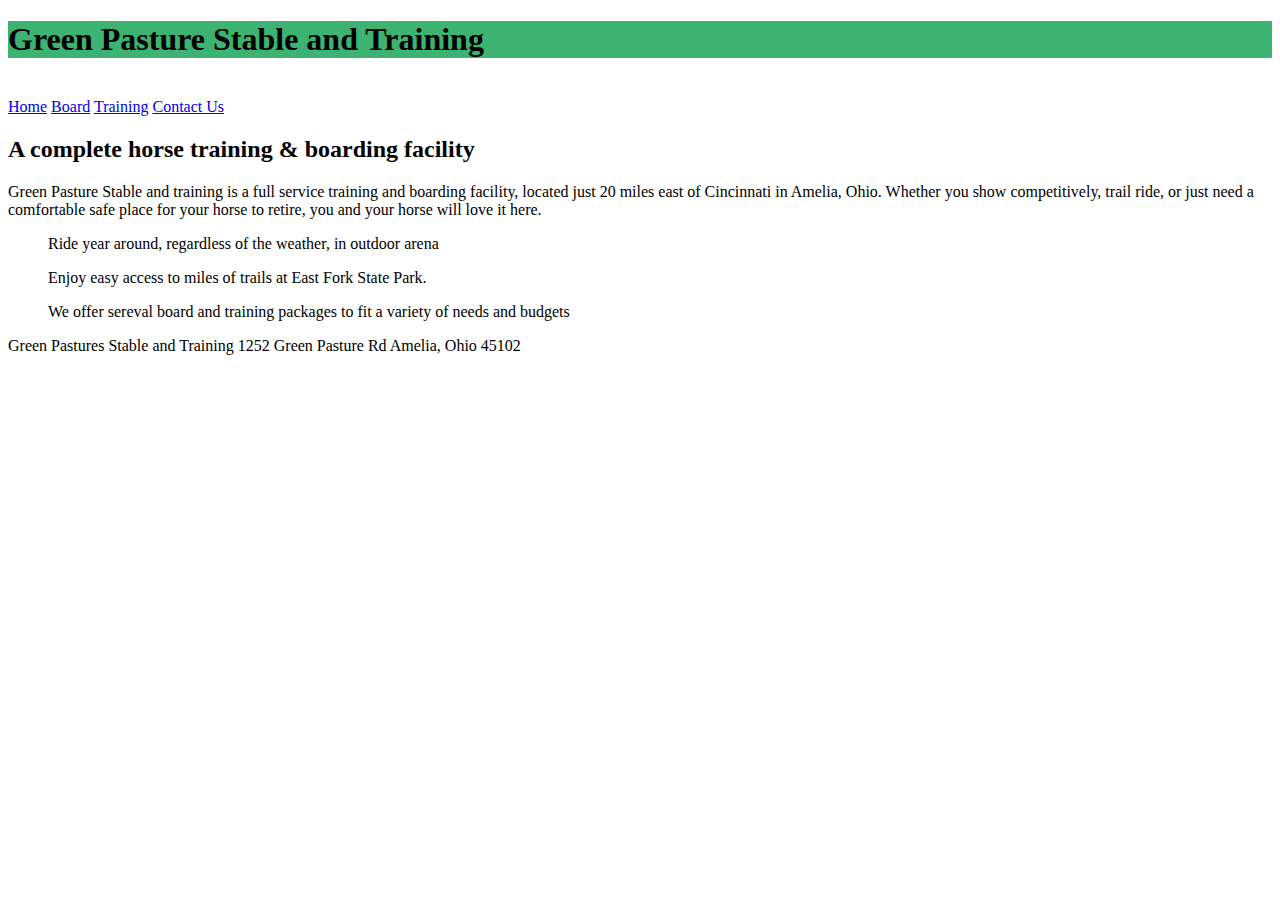
==== Green Pastures Lab1/index.html @ 30d6affd "Update index.html" ====
<!DOCTYPE html>
<html lang="en">
  <head>
    <meta charset="UTF-8">
    <meta name="viewport" content="width=device-width, initial-scale=1.0">
    <meta http-equiv="X-UA-Compatible" content="ie=edge">
    <title>HTML 5 Boilerplate</title>
    <link rel="stylesheet" href="style.css">
    <style>
     h1 { background-color:MediumSeaGreen;} 
      a {
    </style>
  </head>
  <body>
 <h1> Green Pasture Stable and Training </h1>

  <br>
<a href="index.html">Home</a> 
<a href="https://www.google.com/">Board</a> 
<a href="https://www.google.com/">Training</a>
<a href="https://www.google.com/">Contact Us</a>
<br>  
<h2>A complete horse training & boarding facility</h2>	
<p>Green Pasture Stable and training is a full service training and boarding facility, located just 20 miles east of Cincinnati in Amelia, Ohio.
Whether you show competitively, trail ride, or just need a comfortable safe place for your horse to retire, you and your horse will love it here.</p>
<ul>Ride year around, regardless of the weather, in outdoor arena </ul>
<ul>Enjoy easy access to miles of trails at East Fork State Park.</ul>
<ul>We offer sereval board and training packages to fit a variety of needs and budgets</ul>
<div>Green Pastures Stable and Training 1252 Green Pasture Rd Amelia, Ohio 45102</div>
	<script src="index.js"></script>
  </body>
</html>
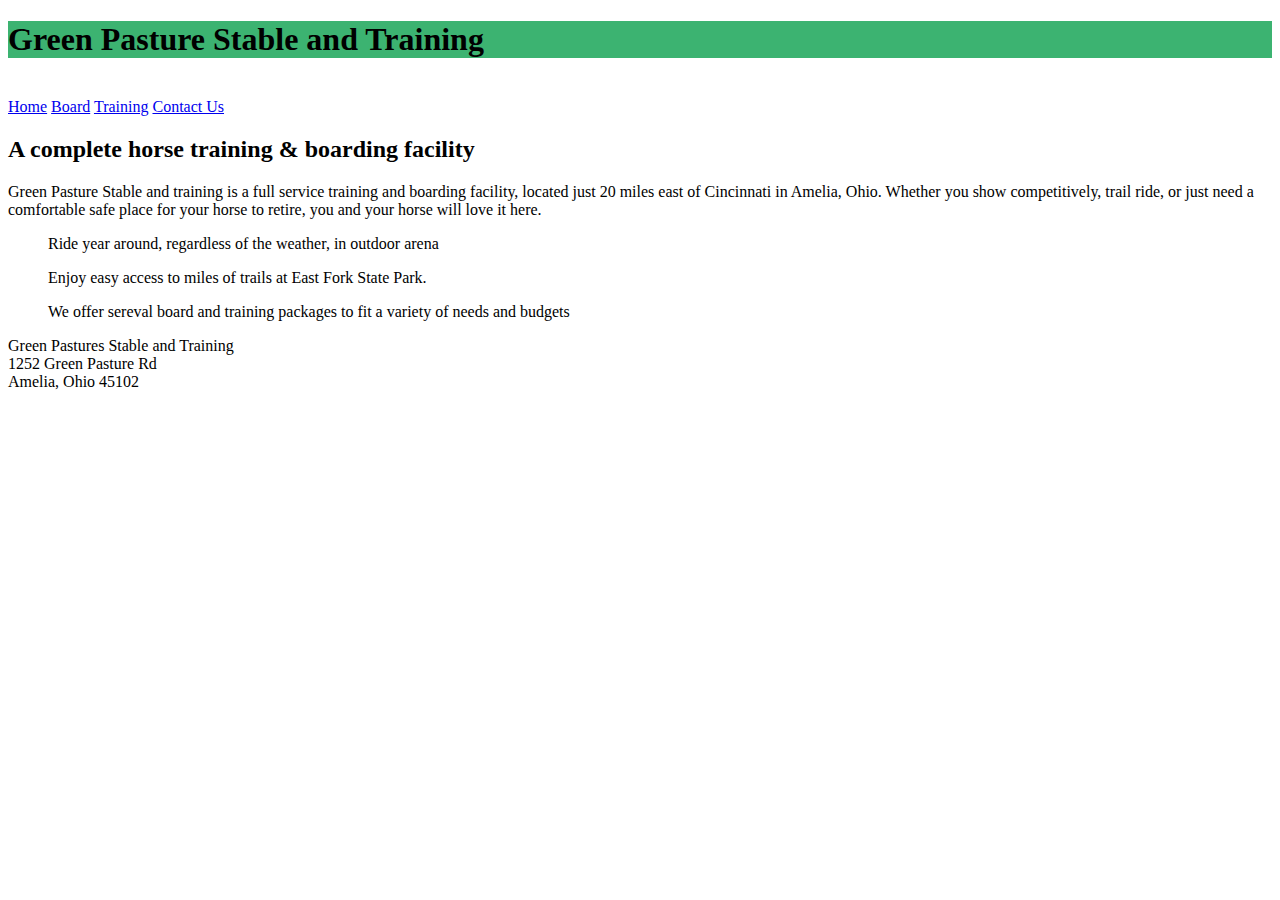
==== commit 40162048: "Update index.html" ====
--- a/Green Pastures Lab1/index.html
+++ b/Green Pastures Lab1/index.html
@@ -26,7 +26,11 @@
 <ul>Ride year around, regardless of the weather, in outdoor arena </ul>
 <ul>Enjoy easy access to miles of trails at East Fork State Park.</ul>
 <ul>We offer sereval board and training packages to fit a variety of needs and budgets</ul>
-<div>Green Pastures Stable and Training 1252 Green Pasture Rd Amelia, Ohio 45102</div>
+<div>Green Pastures Stable and Training
+<br>
+1252 Green Pasture Rd 
+<br>
+Amelia, Ohio 45102</div>
 	<script src="index.js"></script>
   </body>
 </html>
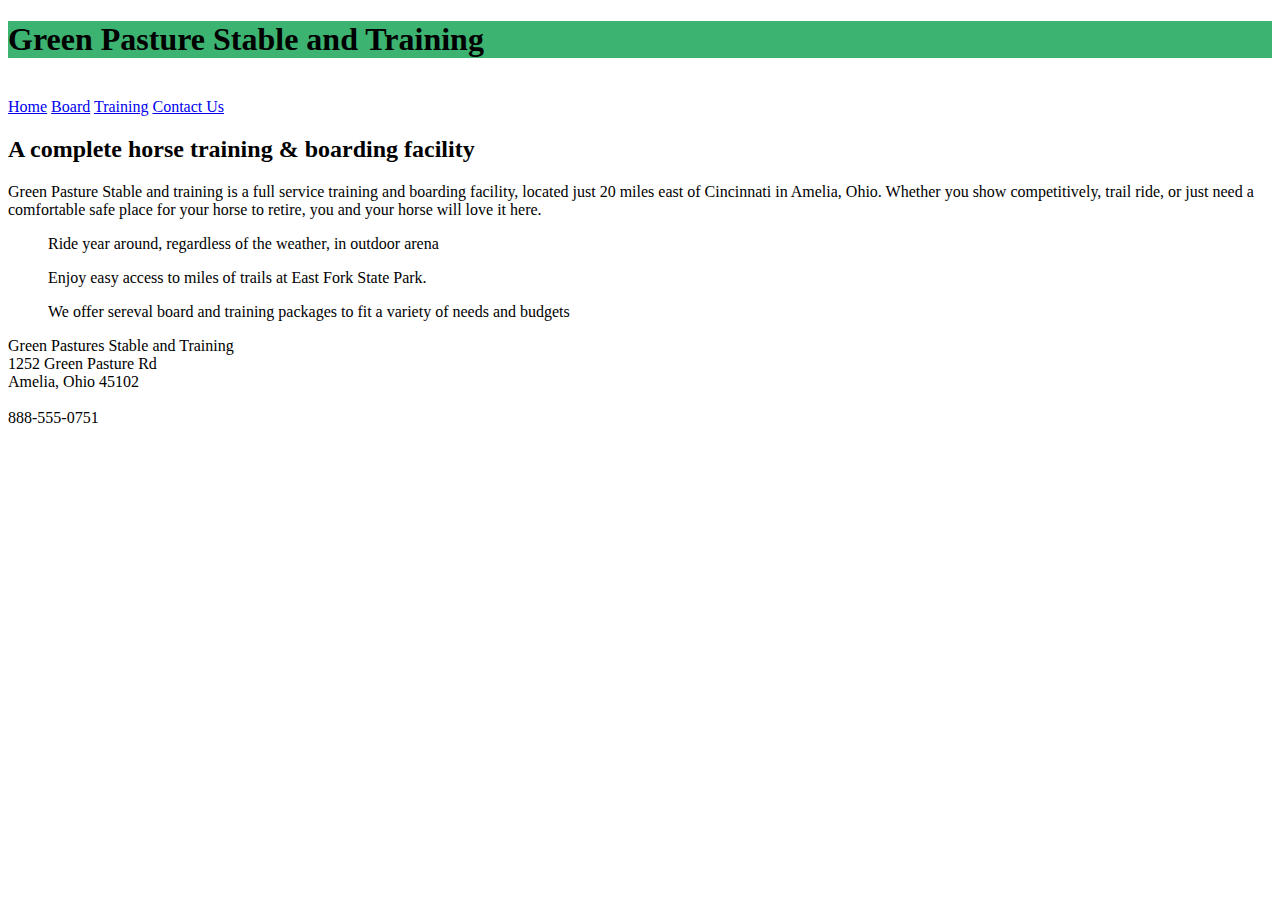
==== commit e74464f7: "Update index.html" ====
--- a/Green Pastures Lab1/index.html
+++ b/Green Pastures Lab1/index.html
@@ -30,7 +30,11 @@
 <br>
 1252 Green Pasture Rd 
 <br>
-Amelia, Ohio 45102</div>
+Amelia, Ohio 45102
+<br>
+<br>
+888-555-0751 
+</div>
 	<script src="index.js"></script>
   </body>
 </html>
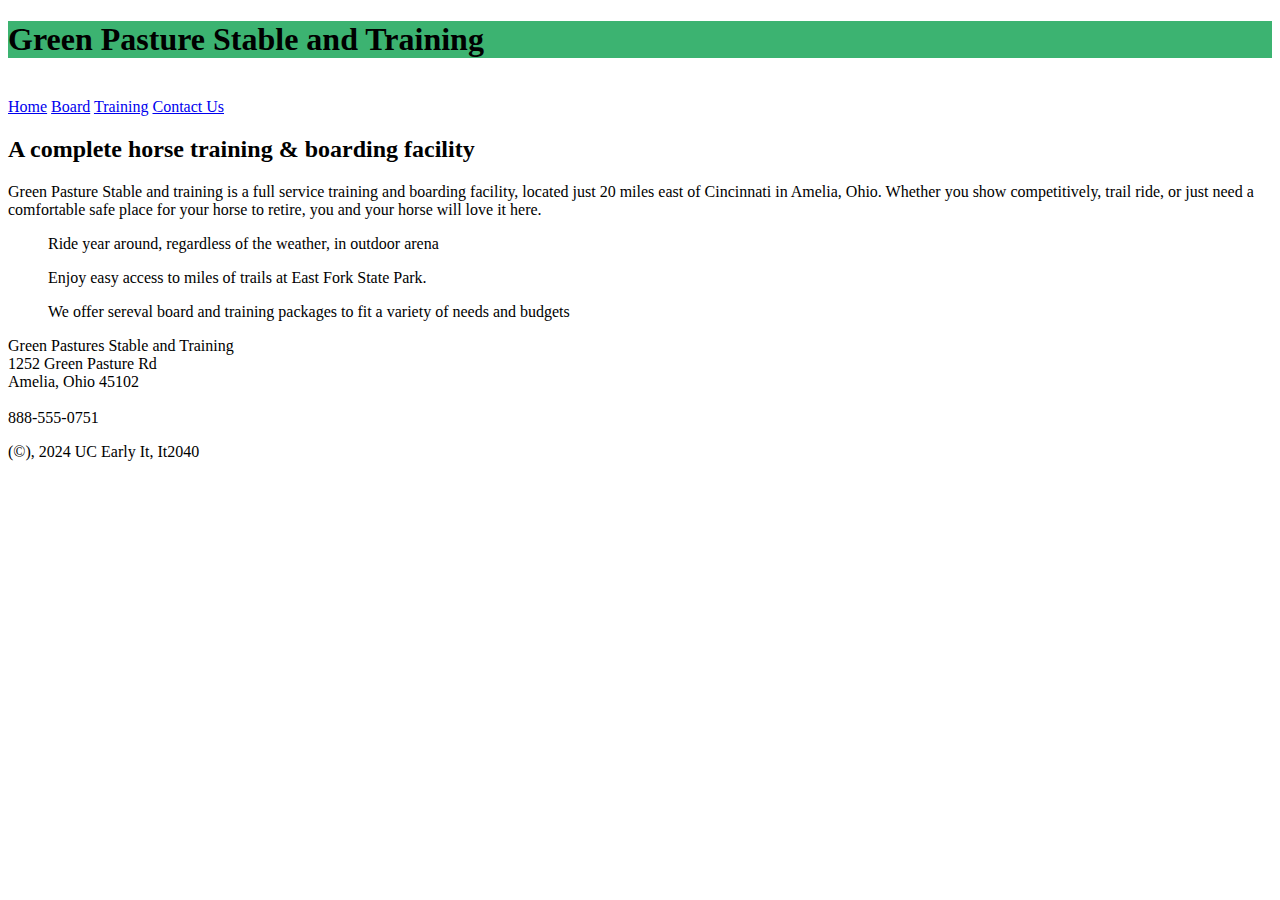
==== commit c1c129e0: "Update index.html" ====
--- a/Green Pastures Lab1/index.html
+++ b/Green Pastures Lab1/index.html
@@ -35,6 +35,7 @@
 <br>
 888-555-0751 
 </div>
+<p></small>(&copy;), 2024 UC Early It, It2040<small></p>
 	<script src="index.js"></script>
   </body>
 </html>
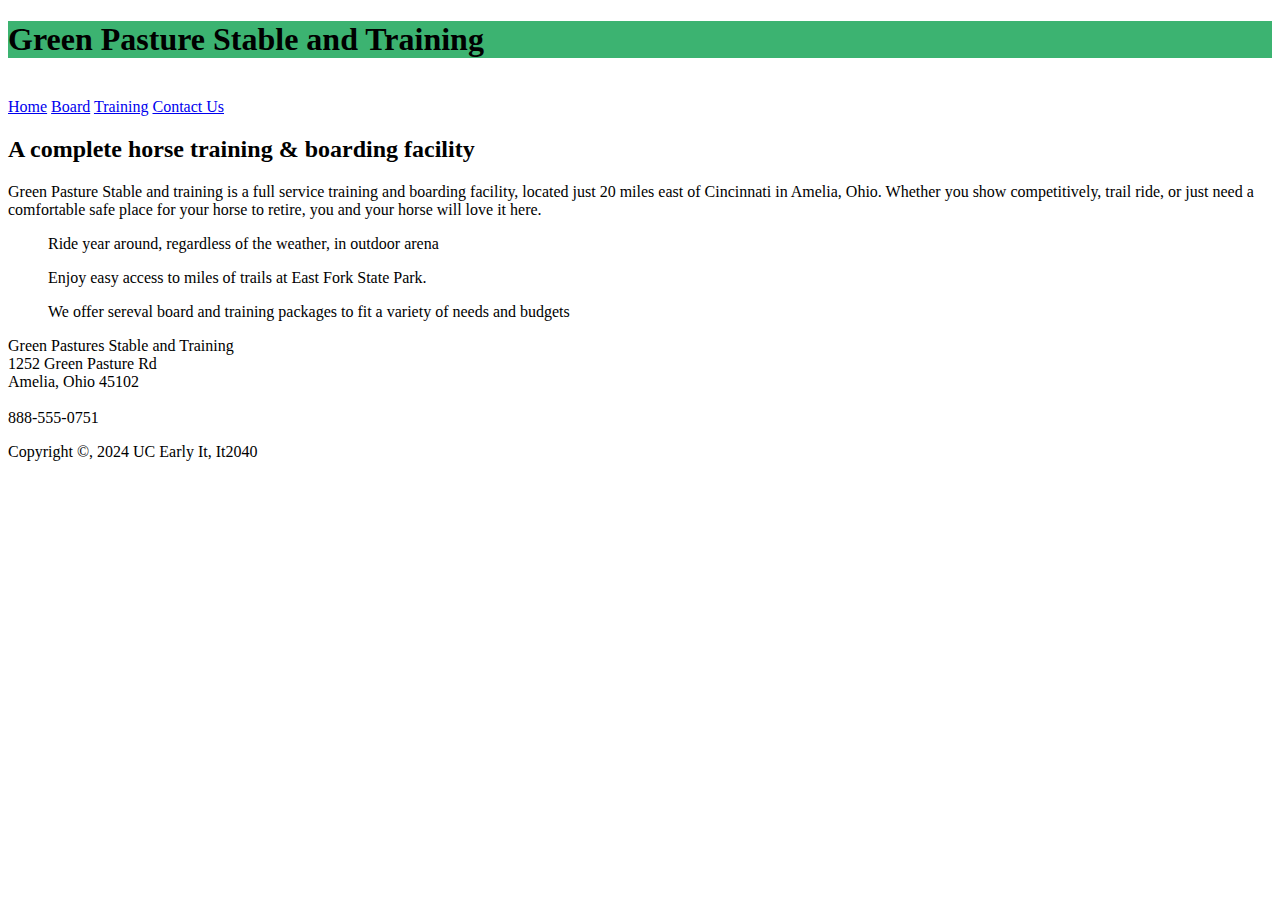
==== commit 39707bcc: "Update index.html" ====
--- a/Green Pastures Lab1/index.html
+++ b/Green Pastures Lab1/index.html
@@ -35,7 +35,7 @@
 <br>
 888-555-0751 
 </div>
-<p></small>(&copy;), 2024 UC Early It, It2040<small></p>
+<p></small>Copyright &copy;, 2024 UC Early It, It2040<small></p>
 	<script src="index.js"></script>
   </body>
 </html>
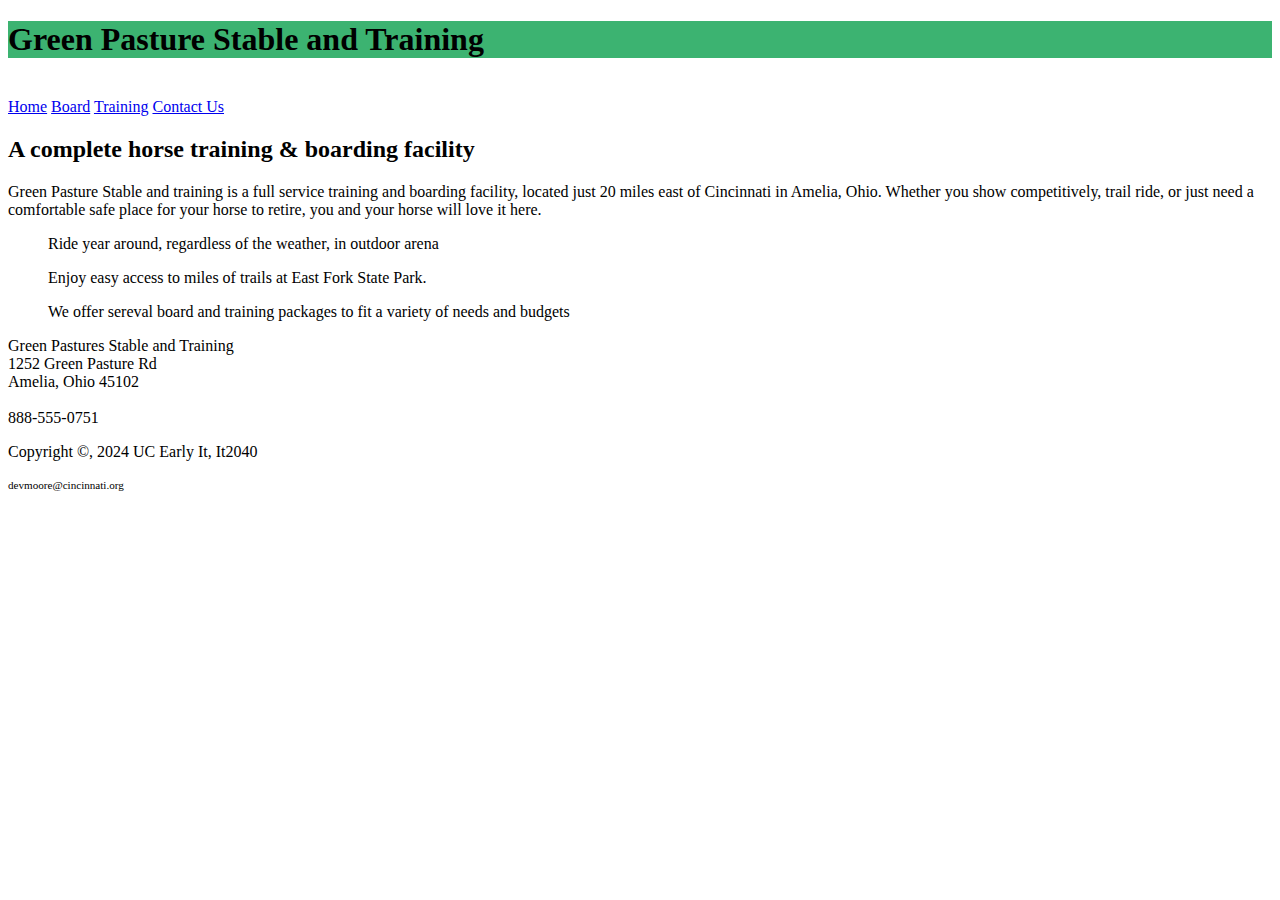
==== commit 01ae265b: "Update index.html" ====
--- a/Green Pastures Lab1/index.html
+++ b/Green Pastures Lab1/index.html
@@ -36,6 +36,7 @@
 888-555-0751 
 </div>
 <p></small>Copyright &copy;, 2024 UC Early It, It2040<small></p>
+<p><small> devmoore@cincinnati.org</small></p>
 	<script src="index.js"></script>
   </body>
 </html>
